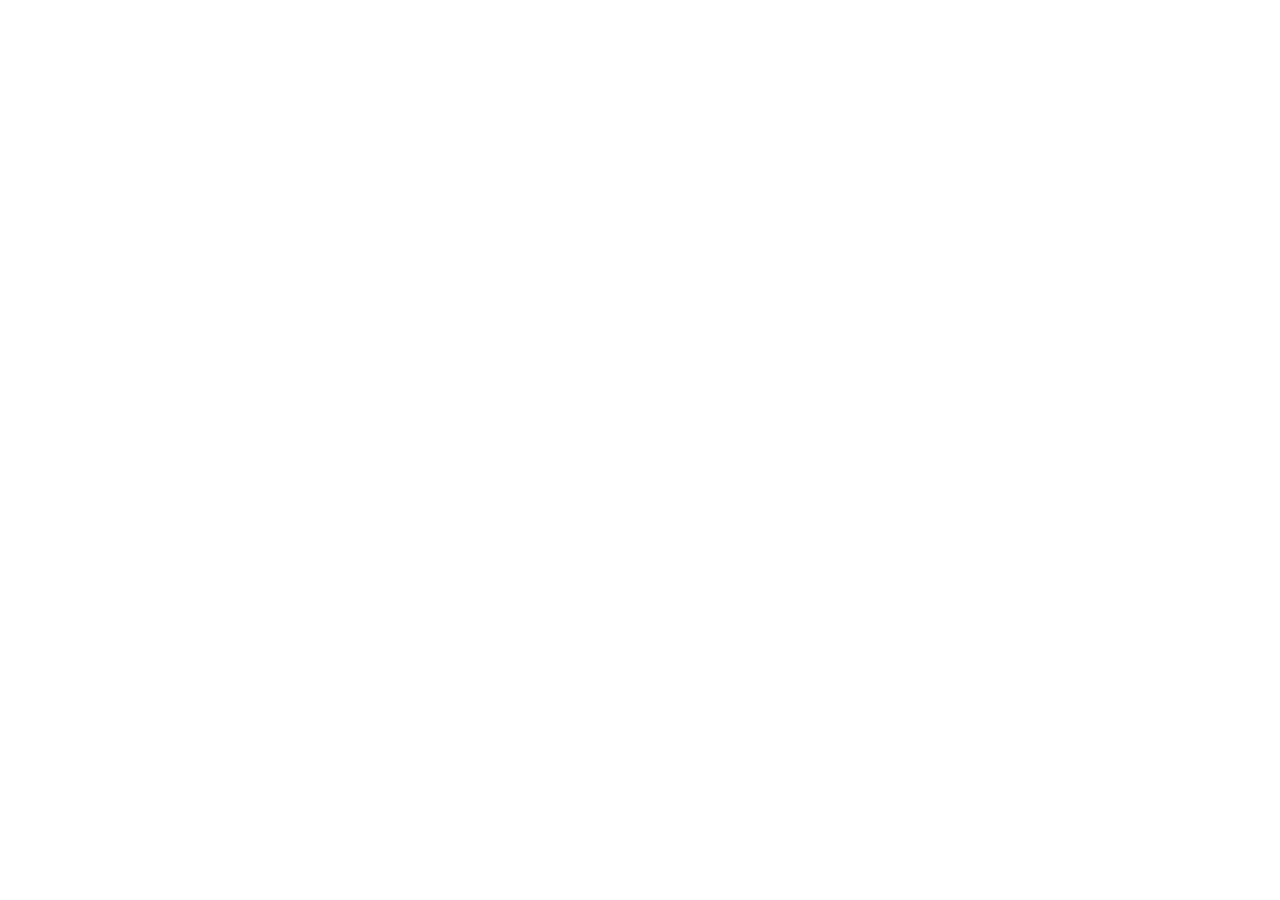
==== _tools/cable-webp.html @ 59fca6c1 "Pulley drill: new cable-crossover Aya, pulls the strap on the side of the chosen note Co-Authored-By" ====
<!DOCTYPE html>
<html><head><meta charset="utf-8"><title>cable crossover GIFs → WebP</title></head>
<body>
<pre id="log"></pre>
<script>
/* Dev tool (not part of the lomda): the pulley drill's Aya – "משיכה יד ימין/שמאל.gif" (_src/aya-cable-r/l.gif, 1280×720,
   transparent) → animated WebP cropped to the machine. In both GIFs she pulls the strap on the screen's left, so the
   right-note animation is mirrored to pull the strap on the right. Output (PUT to /_out/): aya-cable-l.webp,
   aya-cable-r.webp (played once), aya-cable-still.png (frame 0 of the left GIF, the rest pose). */
const log = m => (document.getElementById("log").textContent += m + "\n");
const fourcc = s => [...s].map(c => c.charCodeAt(0));
const u24 = v => [v & 255, (v >> 8) & 255, (v >> 16) & 255];
const u32 = v => [v & 255, (v >> 8) & 255, (v >> 16) & 255, (v >>> 24) & 255];
function chunk(tag, data) { const out = new Uint8Array(8 + data.length + (data.length & 1)); out.set(fourcc(tag), 0); out.set(u32(data.length), 4); out.set(data, 8); return out; }
function concat(parts) { const n = parts.reduce((s, p) => s + p.length, 0), out = new Uint8Array(n); let o = 0; for (const p of parts) { out.set(p, o); o += p.length; } return out; }
function frameChunks(buf) {
  const b = new Uint8Array(buf), parts = [];
  for (let o = 12; o + 8 <= b.length;) {
    const tag = String.fromCharCode(b[o], b[o + 1], b[o + 2], b[o + 3]);
    const size = b[o + 4] | (b[o + 5] << 8) | (b[o + 6] << 16) | (b[o + 7] << 24), total = 8 + size + (size & 1);
    if (tag === "ALPH" || tag === "VP8 " || tag === "VP8L") parts.push(b.slice(o, o + total));
    o += total;
  }
  return concat(parts);
}
const CROP = { x: 196, y: 6, w: 888, h: 704 };          // the machine (opaque bbox 212..1064 × 16..704) with a margin
async function convert(src, out, mirror, still, quality = 0.85) {
  const buf = await (await fetch("/_src/" + src + ".gif", { cache: "no-store" })).arrayBuffer();
  const dec = new ImageDecoder({ data: buf, type: "image/gif" }); await dec.tracks.ready;
  const n = dec.tracks.selectedTrack.frameCount, { w: W, h: H } = CROP;
  const cv = new OffscreenCanvas(W, H), g = cv.getContext("2d");
  const frames = []; let total = 0;
  for (let i = 0; i < n; i++) {
    const { image } = await dec.decode({ frameIndex: i });
    g.setTransform(1, 0, 0, 1, 0, 0); g.clearRect(0, 0, W, H);
    if (mirror) g.setTransform(-1, 0, 0, 1, W, 0);
    g.drawImage(image, CROP.x, CROP.y, W, H, 0, 0, W, H);
    const dur = Math.max(10, Math.round((image.duration || 40000) / 1000)); image.close();
    if (i === 0 && still) { const r = await fetch(`/_out/${still}.png`, { method: "PUT", body: await cv.convertToBlob({ type: "image/png" }) }); log(`${still}.png (${r.status})`); }
    frames.push(chunk("ANMF", concat([new Uint8Array([...u24(0), ...u24(0), ...u24(W - 1), ...u24(H - 1), ...u24(dur), 0x02]), frameChunks(await (await cv.convertToBlob({ type: "image/webp", quality })).arrayBuffer())])));
    total += dur;
  }
  dec.close();
  const vp8x = chunk("VP8X", new Uint8Array([0x12, 0, 0, 0, ...u24(W - 1), ...u24(H - 1)]));
  const anim = chunk("ANIM", new Uint8Array([0, 0, 0, 0, 1, 0]));                 // loop count 1: played once
  const body = concat([new Uint8Array(fourcc("WEBP")), vp8x, anim, ...frames]);
  const file = concat([new Uint8Array(fourcc("RIFF")), new Uint8Array(u32(body.length)), body]);
  const r = await fetch(`/_out/${out}.webp`, { method: "PUT", body: file });
  log(`${out}.webp ${n} frames ${total}ms ${(file.length / 1048576).toFixed(1)}MB (${r.status})`);
}
window.addEventListener("load", async () => {
  await convert("aya-cable-l", "aya-cable-l", false, "aya-cable-still");
  await convert("aya-cable-r", "aya-cable-r", true);
  document.title = "DONE";
});
</script>
</body></html>
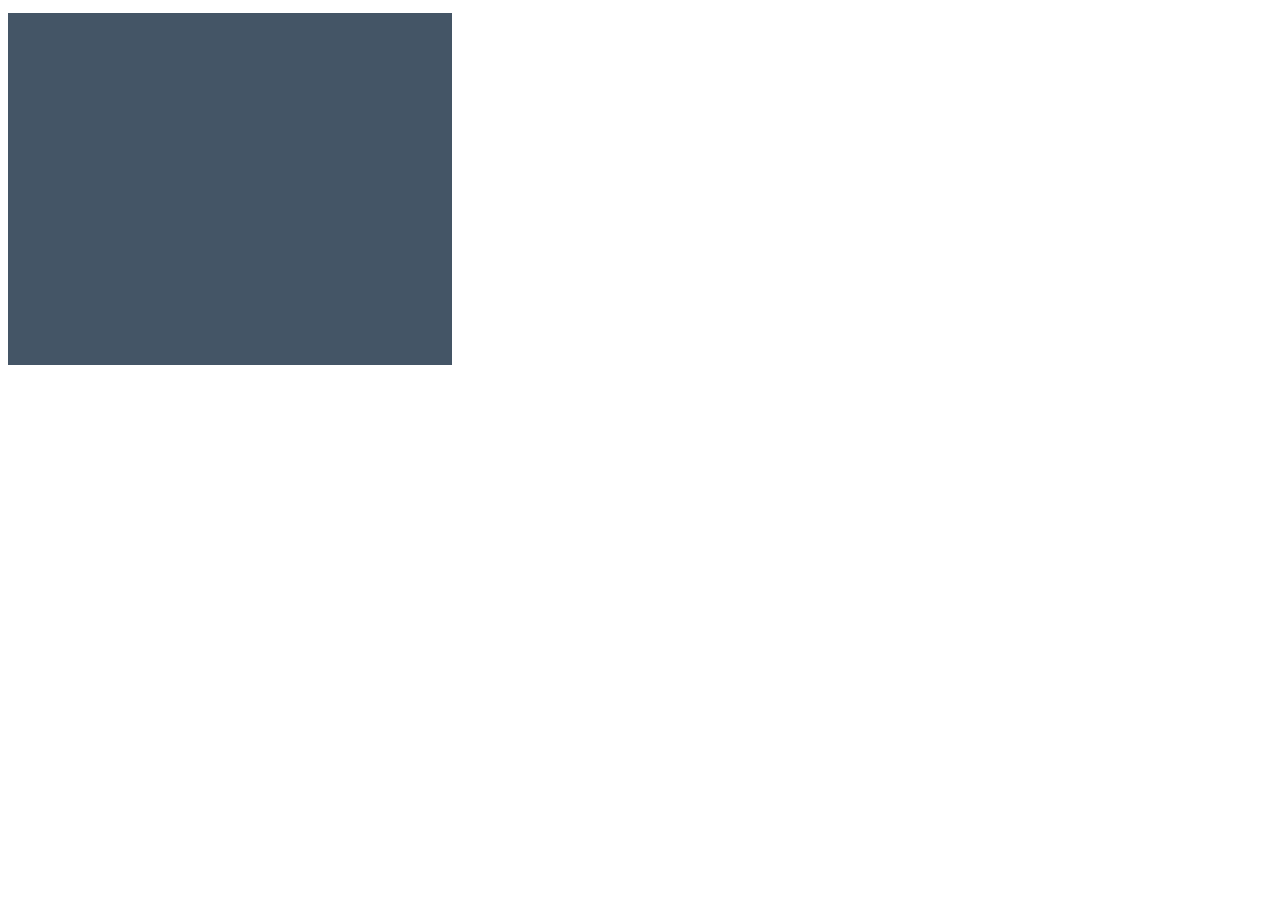
==== commit f5f7a9b8: "Pulley drill: Aya keyed from the full-colour green-screen video (sharper than the GIF); she pulls on" ====
--- a/_tools/cable-webp.html
+++ b/_tools/cable-webp.html
@@ -1,12 +1,14 @@
 <!DOCTYPE html>
-<html><head><meta charset="utf-8"><title>cable crossover GIFs → WebP</title></head>
+<html><head><meta charset="utf-8"><title>cable crossover (green screen) → WebP</title></head>
 <body>
 <pre id="log"></pre>
+<canvas id="peek" width="444" height="352" style="background:#456"></canvas>
 <script>
-/* Dev tool (not part of the lomda): the pulley drill's Aya – "משיכה יד ימין/שמאל.gif" (_src/aya-cable-r/l.gif, 1280×720,
-   transparent) → animated WebP cropped to the machine. In both GIFs she pulls the strap on the screen's left, so the
-   right-note animation is mirrored to pull the strap on the right. Output (PUT to /_out/): aya-cable-l.webp,
-   aya-cable-r.webp (played once), aya-cable-still.png (frame 0 of the left GIF, the rest pose). */
+/* Dev tool (not part of the lomda): the pulley drill's Aya – the green-screen videos behind "משיכה יד ימין/שמאל.gif"
+   (_src/cable-4891.mp4, 1280×720, 25fps; the GIFs were only 256 colours, so they looked pixelated). Every frame is cropped
+   to the machine, the green keyed out (soft alpha from how much greener than red/blue a pixel is, plus despill) and encoded
+   as WebP with alpha. She pulls the strap on the screen's left, so the right-note animation is the same film mirrored.
+   Output (PUT to /_out/): aya-cable-l.webp, aya-cable-r.webp (looping), aya-cable-still.webp (frame 0, the rest pose). */
 const log = m => (document.getElementById("log").textContent += m + "\n");
 const fourcc = s => [...s].map(c => c.charCodeAt(0));
 const u24 = v => [v & 255, (v >> 8) & 255, (v >> 16) & 255];
@@ -23,35 +25,48 @@
   }
   return concat(parts);
 }
-const CROP = { x: 196, y: 6, w: 888, h: 704 };          // the machine (opaque bbox 212..1064 × 16..704) with a margin
-async function convert(src, out, mirror, still, quality = 0.85) {
-  const buf = await (await fetch("/_src/" + src + ".gif", { cache: "no-store" })).arrayBuffer();
-  const dec = new ImageDecoder({ data: buf, type: "image/gif" }); await dec.tracks.ready;
-  const n = dec.tracks.selectedTrack.frameCount, { w: W, h: H } = CROP;
-  const cv = new OffscreenCanvas(W, H), g = cv.getContext("2d");
-  const frames = []; let total = 0;
+const CROP = { x: 196, y: 6, w: 888, h: 704 }, FPS = 25;   // the machine with a margin
+const K0 = 50, K1 = 150;           // greenness (G − max(R,B)): ≤ K0 opaque, ≥ K1 transparent, soft in between (wide, so the thin cables survive)
+function key(g) {
+  const { w: W, h: H } = CROP, id = g.getImageData(0, 0, W, H), d = id.data;
+  for (let i = 0; i < d.length; i += 4) {
+    const r = d[i], gg = d[i + 1], b = d[i + 2], m = Math.max(r, b), gr = gg - m;
+    const a = gr <= K0 ? 1 : gr >= K1 ? 0 : 1 - (gr - K0) / (K1 - K0);
+    if (gg > m) d[i + 1] = m;                                            // despill: no pixel greener than its red/blue
+    d[i + 3] = Math.round(255 * a);
+  }
+  g.putImageData(id, 0, 0);
+}
+const animWebp = (frames, W, H) => {
+  const vp8x = chunk("VP8X", new Uint8Array([0x12, 0, 0, 0, ...u24(W - 1), ...u24(H - 1)]));
+  const anim = chunk("ANIM", new Uint8Array([0, 0, 0, 0, 0, 0]));                 // loop forever
+  const body = concat([new Uint8Array(fourcc("WEBP")), vp8x, anim, ...frames]);
+  return concat([new Uint8Array(fourcc("RIFF")), new Uint8Array(u32(body.length)), body]);
+};
+async function run(quality = 0.92) {
+  const blob = await (await fetch("/_src/cable-4891.mp4", { cache: "no-store" })).blob();
+  const v = document.createElement("video"); v.muted = true; v.src = URL.createObjectURL(blob);
+  await new Promise(r => v.addEventListener("loadeddata", r, { once: true }));
+  const { w: W, h: H } = CROP, n = Math.round(v.duration * FPS), dur = 1000 / FPS;
+  const cv = new OffscreenCanvas(W, H), g = cv.getContext("2d", { willReadFrequently: true });
+  const mv = new OffscreenCanvas(W, H), mg = mv.getContext("2d");
+  const peek = document.getElementById("peek").getContext("2d");
+  const L = [], R = [];
+  const anmf = async c => chunk("ANMF", concat([new Uint8Array([...u24(0), ...u24(0), ...u24(W - 1), ...u24(H - 1), ...u24(dur), 0x02]), frameChunks(await (await c.convertToBlob({ type: "image/webp", quality })).arrayBuffer())]));
   for (let i = 0; i < n; i++) {
-    const { image } = await dec.decode({ frameIndex: i });
-    g.setTransform(1, 0, 0, 1, 0, 0); g.clearRect(0, 0, W, H);
-    if (mirror) g.setTransform(-1, 0, 0, 1, W, 0);
-    g.drawImage(image, CROP.x, CROP.y, W, H, 0, 0, W, H);
-    const dur = Math.max(10, Math.round((image.duration || 40000) / 1000)); image.close();
-    if (i === 0 && still) { const r = await fetch(`/_out/${still}.png`, { method: "PUT", body: await cv.convertToBlob({ type: "image/png" }) }); log(`${still}.png (${r.status})`); }
-    frames.push(chunk("ANMF", concat([new Uint8Array([...u24(0), ...u24(0), ...u24(W - 1), ...u24(H - 1), ...u24(dur), 0x02]), frameChunks(await (await cv.convertToBlob({ type: "image/webp", quality })).arrayBuffer())])));
-    total += dur;
+    await new Promise(r => { v.onseeked = r; v.currentTime = Math.min(v.duration - 0.001, (i + 0.5) / FPS); });
+    g.clearRect(0, 0, W, H); g.drawImage(v, CROP.x, CROP.y, W, H, 0, 0, W, H); key(g);
+    mg.setTransform(1, 0, 0, 1, 0, 0); mg.clearRect(0, 0, W, H); mg.setTransform(-1, 0, 0, 1, W, 0); mg.drawImage(cv, 0, 0);
+    peek.clearRect(0, 0, 444, 352); peek.drawImage(cv, 0, 0, 444, 352);
+    if (i === 0) { const r = await fetch("/_out/aya-cable-still.webp", { method: "PUT", body: await cv.convertToBlob({ type: "image/webp", quality: .95 }) }); log(`aya-cable-still.webp (${r.status})`); }
+    L.push(await anmf(cv)); R.push(await anmf(mv));
   }
-  dec.close();
-  const vp8x = chunk("VP8X", new Uint8Array([0x12, 0, 0, 0, ...u24(W - 1), ...u24(H - 1)]));
-  const anim = chunk("ANIM", new Uint8Array([0, 0, 0, 0, 1, 0]));                 // loop count 1: played once
-  const body = concat([new Uint8Array(fourcc("WEBP")), vp8x, anim, ...frames]);
-  const file = concat([new Uint8Array(fourcc("RIFF")), new Uint8Array(u32(body.length)), body]);
-  const r = await fetch(`/_out/${out}.webp`, { method: "PUT", body: file });
-  log(`${out}.webp ${n} frames ${total}ms ${(file.length / 1048576).toFixed(1)}MB (${r.status})`);
+  for (const [name, fr] of [["aya-cable-l", L], ["aya-cable-r", R]]) {
+    const file = animWebp(fr, W, H), r = await fetch(`/_out/${name}.webp`, { method: "PUT", body: file });
+    log(`${name}.webp ${fr.length} frames ${(file.length / 1048576).toFixed(1)}MB (${r.status})`);
+  }
+  document.title = "DONE";
 }
-window.addEventListener("load", async () => {
-  await convert("aya-cable-l", "aya-cable-l", false, "aya-cable-still");
-  await convert("aya-cable-r", "aya-cable-r", true);
-  document.title = "DONE";
-});
+window.addEventListener("load", () => run());
 </script>
 </body></html>
